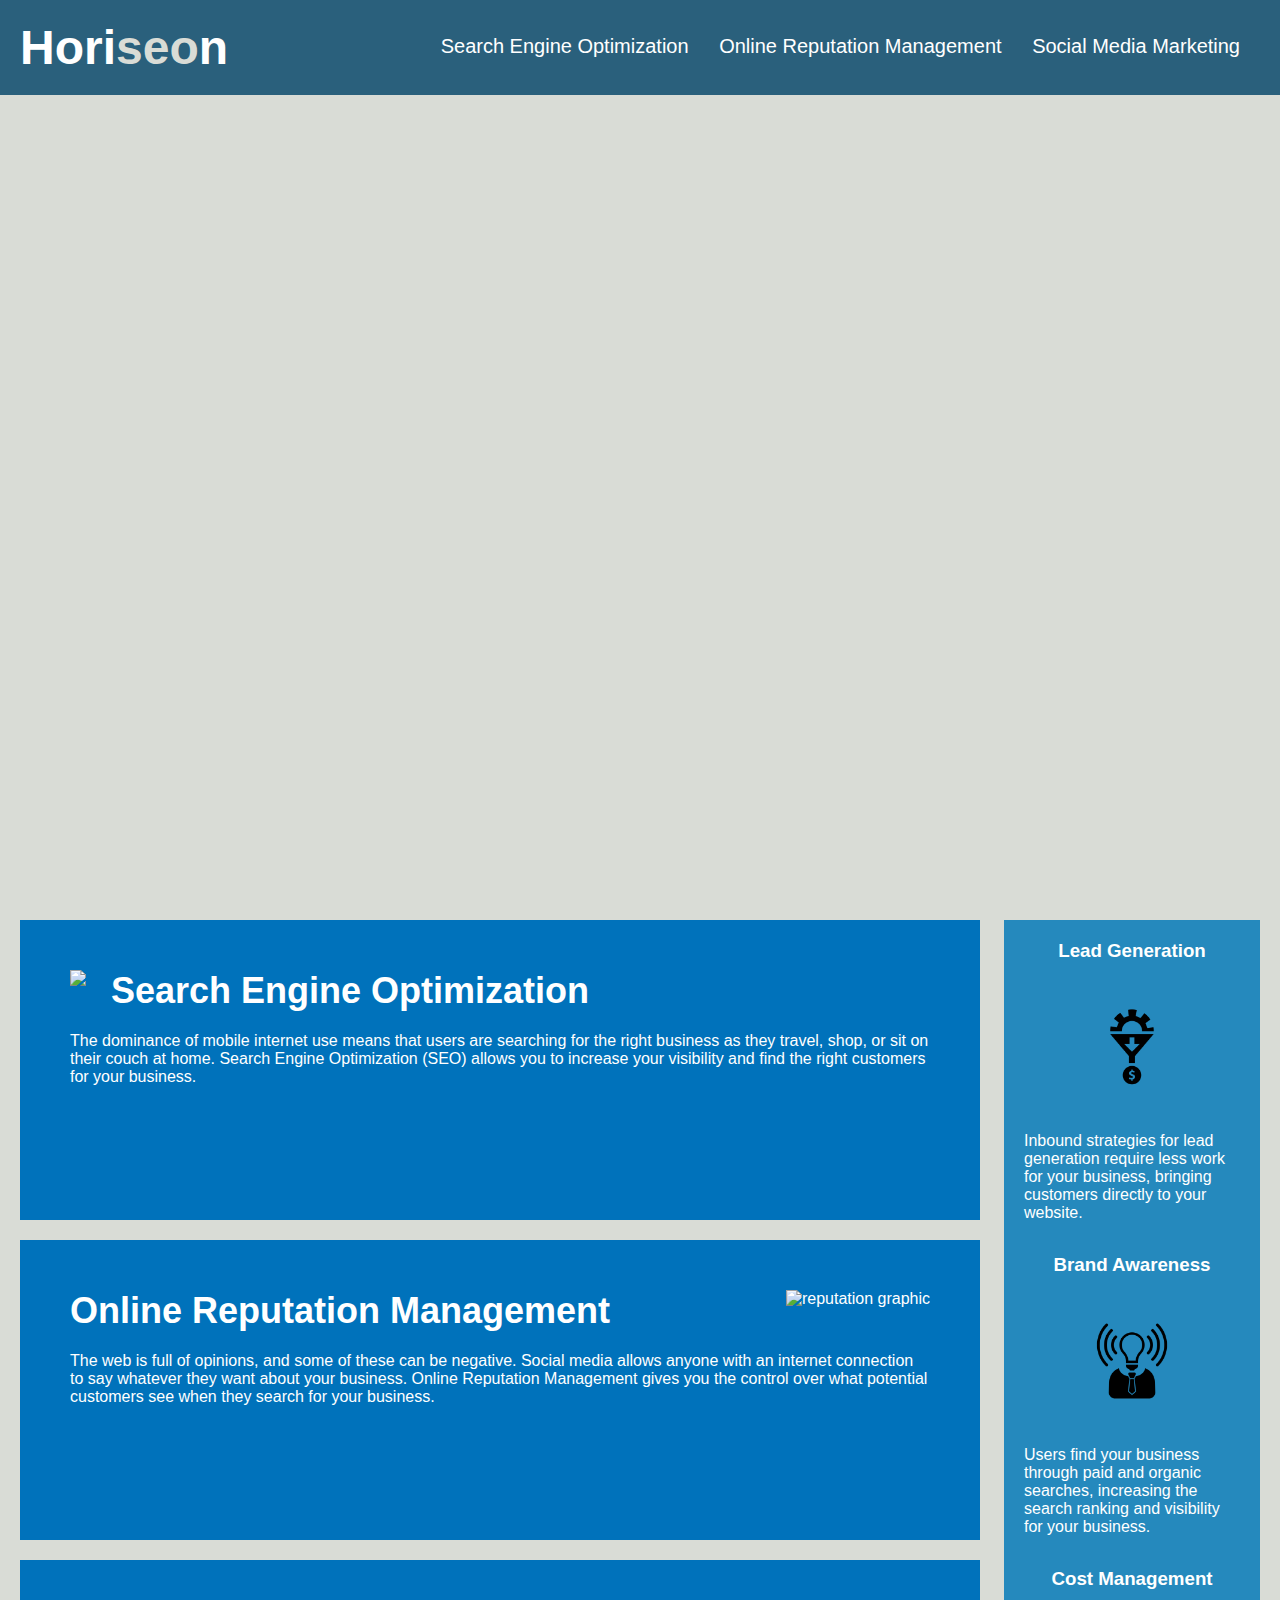
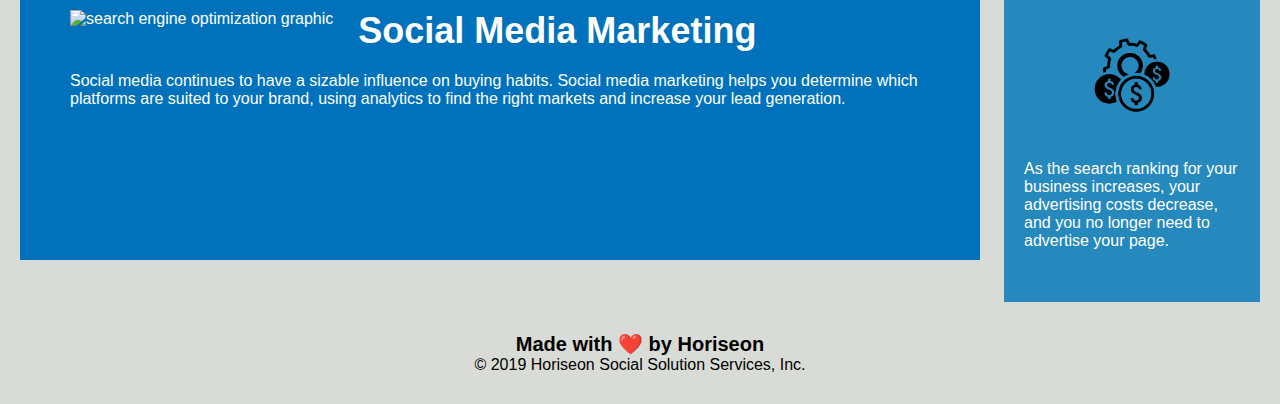
==== index.html @ 41ad2241 "moved folders outside of Develop folder, consolidated benefit attributes, added image alt" ====
<!DOCTYPE html>
<html lang="en-us">

<head>
    <meta charset="UTF-8" />
    <link rel="stylesheet" href="./assets/css/style.css">
    <title>Horiseon Marketing Agency Official Website</title>
</head>

<body>
    <div class="header">
        <h1>Hori<span class="seo">seo</span>n</h1>
        <div class="nav">
            <ul>
                <li>
                    <a href="#search-engine-optimization">Search Engine Optimization</a>
                </li>
                <li>
                    <a href="#online-reputation-management">Online Reputation Management</a>
                </li>
                <li>
                    <a href="#social-media-marketing" alt="social media marketing graphic">Social Media Marketing</a>
                </li>
            </ul>
        </div>
    </div>
    <div class="main"></div>
    <div class="content">
        <div class="search-engine-optimization">
            <img src="./assets/images/search-engine-optimization.jpg" class="float-left" />
            <h2>Search Engine Optimization</h2>
            <p>
                The dominance of mobile internet use means that users are searching for the right business as they travel, shop, or sit on their couch at home. Search Engine Optimization (SEO) allows you to increase your visibility and find the right customers for your business.
            </p>
        </div>
        <div id="online-reputation-management" class="online-reputation-management">
            <img src="./assets/images/online-reputation-management.jpg" alt="reputation graphic" class="float-right" />
            <h2>Online Reputation Management</h2>
            <p>
                The web is full of opinions, and some of these can be negative. Social media allows anyone with an internet connection to say whatever they want about your business. Online Reputation Management gives you the control over what potential customers see when they search for your business.
            </p>
        </div>
        <div id="social-media-marketing" class="social-media-marketing">
            <img src="./assets/images/social-media-marketing.jpg" alt="search engine optimization graphic" class="float-left" />
            <h2>Social Media Marketing</h2>
            <p>
                Social media continues to have a sizable influence on buying habits. Social media marketing helps you determine which platforms are suited to your brand, using analytics to find the right markets and increase your lead generation.
            </p>
        </div>
    </div>
    <div class="benefits">
        <div class="benefitmain">
            <h3>Lead Generation</h3>
            <img src="./assets/images/lead-generation.png" alt="lead generation clipart" />
            <p>
                Inbound strategies for lead generation require less work for your business, bringing customers directly to your website.
            </p>
        </div>
        <div class="benefitmain">
            <h3>Brand Awareness</h3>
            <img src="./assets/images/brand-awareness.png" alt="brand awareness clipart" />
            <p>
                Users find your business through paid and organic searches, increasing the search ranking and visibility for your business.
            </p>
        </div>
        <div class="benefitmain">
            <h3>Cost Management</h3>
            <img src="./assets/images/cost-management.png" alt="cost management clipart"></img>
            <p>
                As the search ranking for your business increases, your advertising costs decrease, and you no longer need to advertise your page.
            </p>
        </div>
    </div>
    <div class="footer">
        <h2>Made with ❤️️ by Horiseon</h2>
        <p>
            &copy; 2019 Horiseon Social Solution Services, Inc.
        </p>
    </div>
</body>

</html>
---- assets/css/style.css ----
* {
    box-sizing: border-box;
    padding: 0;
    margin: 0;
}

body {
    background-color: #d9dcd6;
}

.header {
    padding: 20px;
    font-family: 'Trebuchet MS', 'Lucida Sans Unicode', 'Lucida Grande', 'Lucida Sans', Arial, sans-serif;
    background-color: #2a607c;
    color: #ffffff;
}

.header h1 {
    display: inline-block;
    font-size: 48px;
}

.header h1 .seo {
    color: #d9dcd6;
}

.nav {
    padding-top: 15px;
    margin-right: 20px;
    float: right;
    font-family: 'Gill Sans', 'Gill Sans MT', Calibri, 'Trebuchet MS', sans-serif;
    font-size: 20px;
    color: #ffffff;
    text-decoration: none;
}

.nav ul {
    list-style-type: none;
}

.nav li {
    display: inline-block;
    margin-left: 25px;
}

a {
    color: #ffffff;
    text-decoration: none;
}

p {
    font-size: 16px;
}

.main {
    height: 800px;
    width: 100%;
    margin-bottom: 25px;
    background-image: url("../images/digital-marketing-meeting.jpg");
    background-size: cover;
    background-position: center;
}

.float-left {
    float: left;
    margin-right: 25px;
}

.float-right {
    float: right;
    margin-left: 25px;
}

.content {
    width: 75%;
    display: inline-block;
    margin-left: 20px;
}

.benefits {
    margin-right: 20px;
    padding: 20px;
    clear: both;
    float: right;
    width: 20%;
    height: 100%;
    font-family: 'Gill Sans', 'Gill Sans MT', Calibri, 'Trebuchet MS', sans-serif;
    background-color: #2589bd;
}

.benefitmain {
    margin-bottom: 32px;
    color: #ffffff;
}

.benefitmain h3 {
    margin-bottom: 10px;
    text-align: center;
}

.benefitmain img {
    display: block;
    margin: 10px auto;
    max-width: 150px;
}

.search-engine-optimization {
    margin-bottom: 20px;
    padding: 50px;
    height: 300px;
    font-family: 'Gill Sans', 'Gill Sans MT', Calibri, 'Trebuchet MS', sans-serif;
    background-color: #0072bb;
    color: #ffffff;
}

.online-reputation-management {
    margin-bottom: 20px;
    padding: 50px;
    height: 300px;
    font-family: 'Gill Sans', 'Gill Sans MT', Calibri, 'Trebuchet MS', sans-serif;
    background-color: #0072bb;
    color: #ffffff;
}

.social-media-marketing {
    margin-bottom: 20px;
    padding: 50px;
    height: 300px;
    font-family: 'Gill Sans', 'Gill Sans MT', Calibri, 'Trebuchet MS', sans-serif;
    background-color: #0072bb;
    color: #ffffff;
}

.search-engine-optimization img {
    max-height: 200px;
}

.online-reputation-management img {
    max-height: 200px;
}

.social-media-marketing img {
    max-height: 200px;
}

.search-engine-optimization h2 {
    margin-bottom: 20px;
    font-size: 36px;
}

.online-reputation-management h2 {
    margin-bottom: 20px;
    font-size: 36px;
}

.social-media-marketing h2 {
    margin-bottom: 20px;
    font-size: 36px;
}

.footer {
    padding: 30px;
    clear: both;
    font-family: 'Trebuchet MS', 'Lucida Sans Unicode', 'Lucida Grande', 'Lucida Sans', Arial, sans-serif;
    text-align: center;
}

.footer h2 {
    font-size: 20px;
}
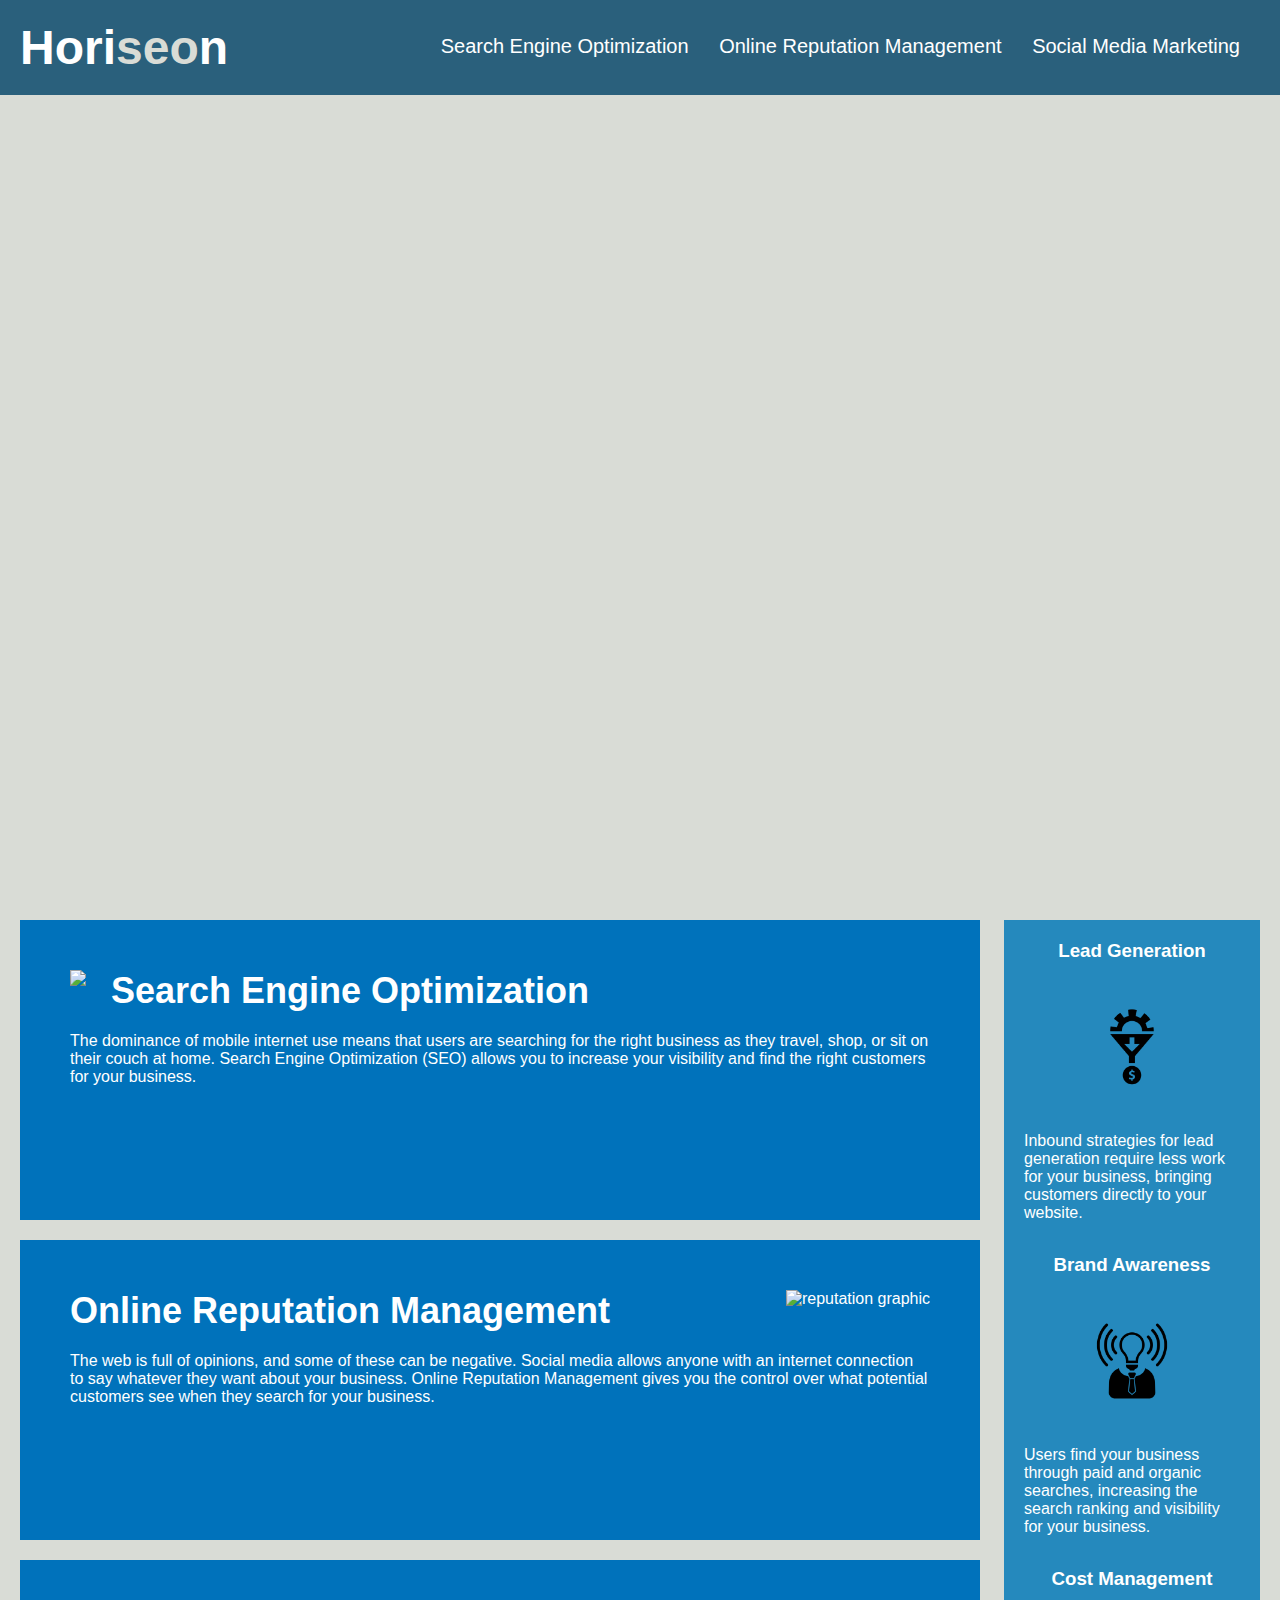
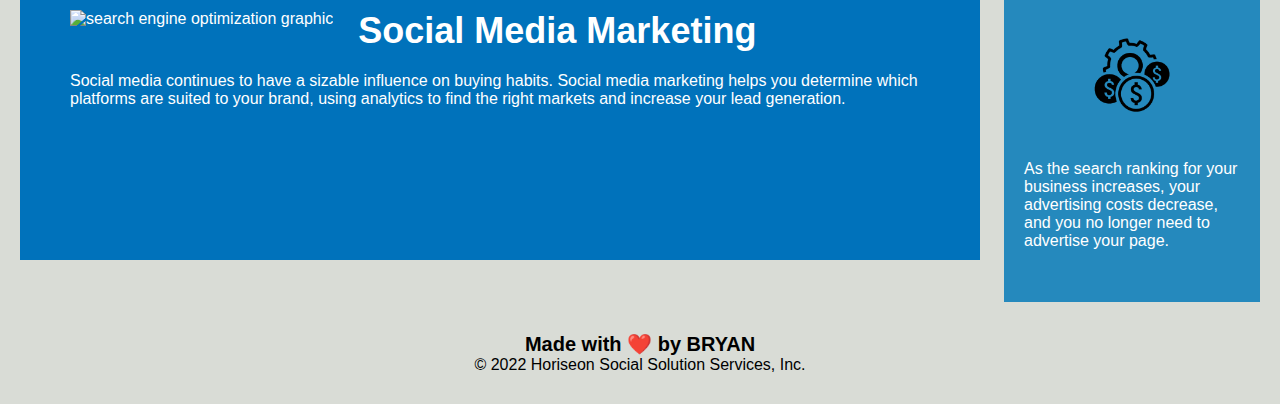
==== commit 6664a8fe: "semantic HTML added" ====
--- a/index.html
+++ b/index.html
@@ -8,7 +8,7 @@
 </head>
 
 <body>
-    <div class="header">
+    <nav class="header">
         <h1>Hori<span class="seo">seo</span>n</h1>
         <div class="nav">
             <ul>
@@ -23,9 +23,9 @@
                 </li>
             </ul>
         </div>
-    </div>
+    </nav>
     <div class="main"></div>
-    <div class="content">
+    <main class="content">
         <div class="search-engine-optimization">
             <img src="./assets/images/search-engine-optimization.jpg" class="float-left" />
             <h2>Search Engine Optimization</h2>
@@ -47,8 +47,8 @@
                 Social media continues to have a sizable influence on buying habits. Social media marketing helps you determine which platforms are suited to your brand, using analytics to find the right markets and increase your lead generation.
             </p>
         </div>
-    </div>
-    <div class="benefits">
+    </main>
+    <benefits class="benefits">
         <div class="benefitmain">
             <h3>Lead Generation</h3>
             <img src="./assets/images/lead-generation.png" alt="lead generation clipart" />
@@ -70,13 +70,13 @@
                 As the search ranking for your business increases, your advertising costs decrease, and you no longer need to advertise your page.
             </p>
         </div>
-    </div>
-    <div class="footer">
-        <h2>Made with ❤️️ by Horiseon</h2>
+    </benefits>
+    <footer class="footer">
+        <h2>Made with ❤️️ by BRYAN</h2>
         <p>
-            &copy; 2019 Horiseon Social Solution Services, Inc.
+            &copy; 2022 Horiseon Social Solution Services, Inc.
         </p>
-    </div>
+    </footer>
 </body>
 
 </html>
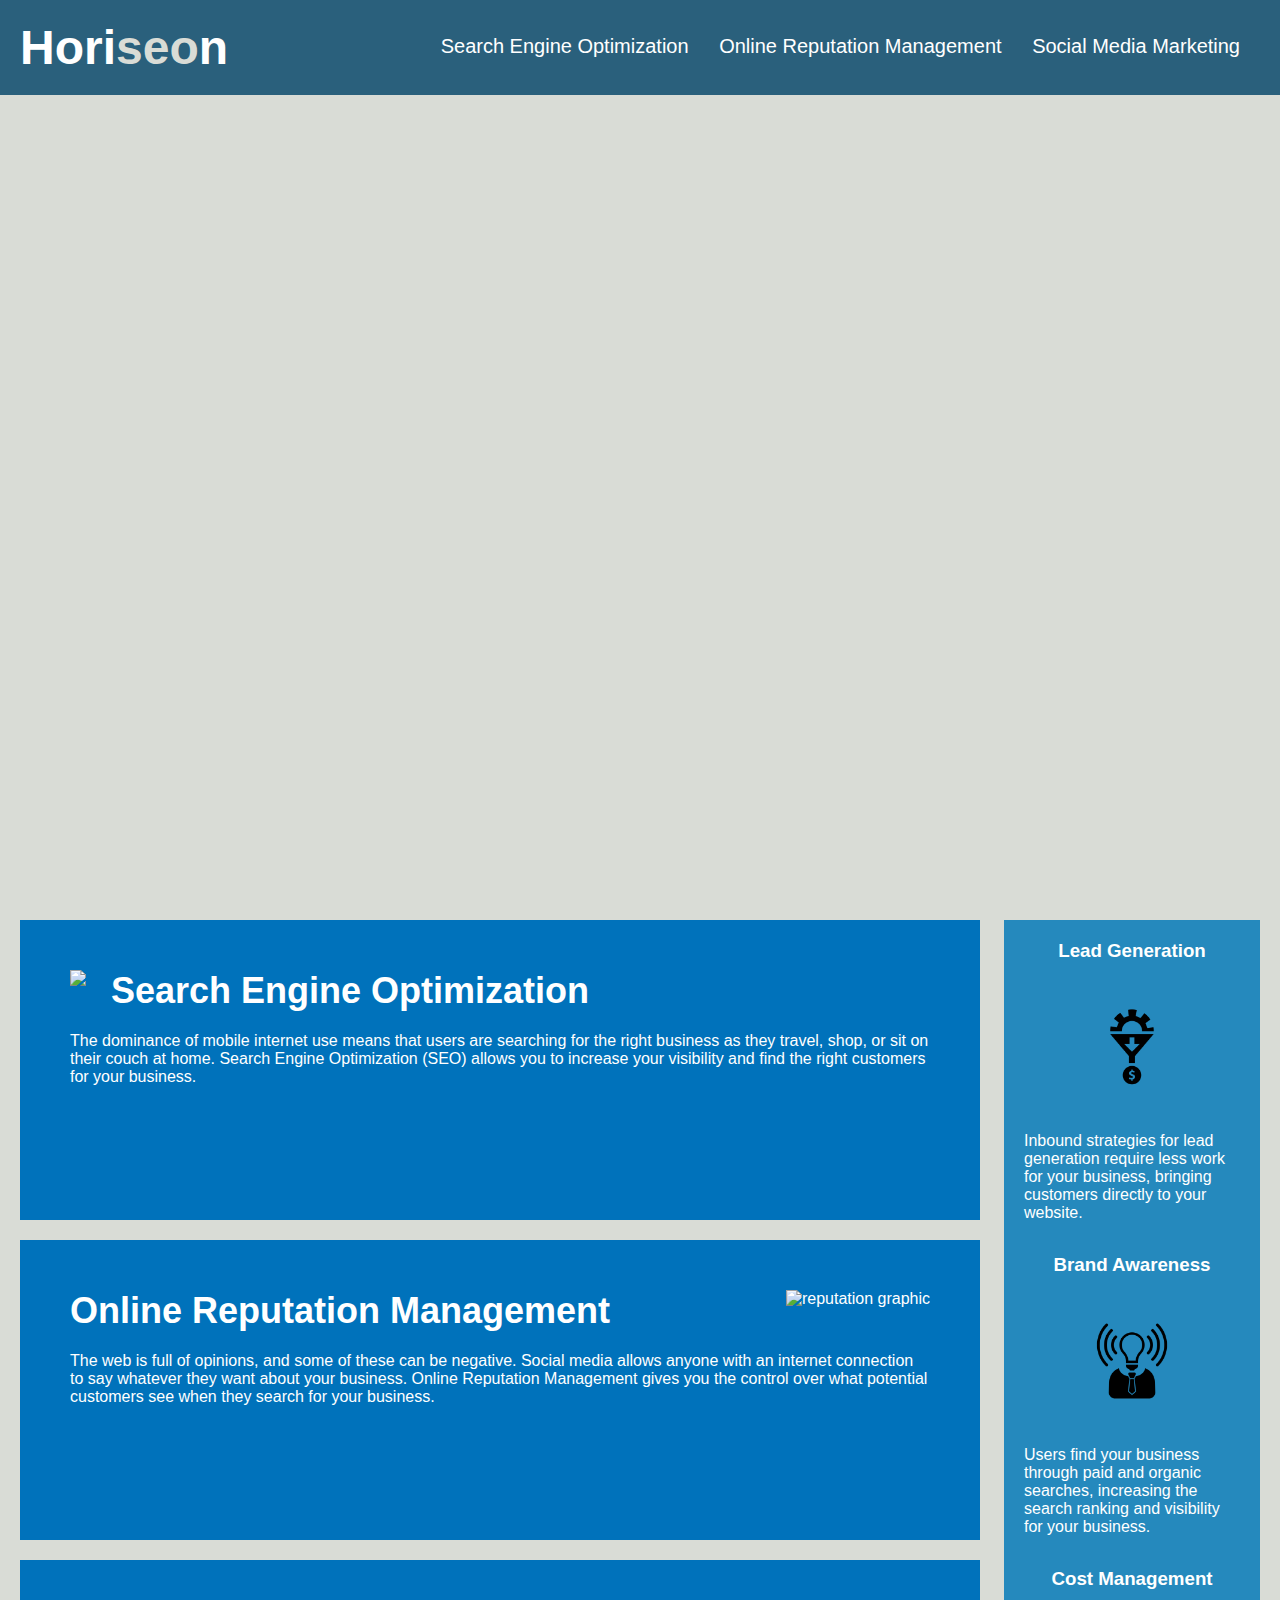
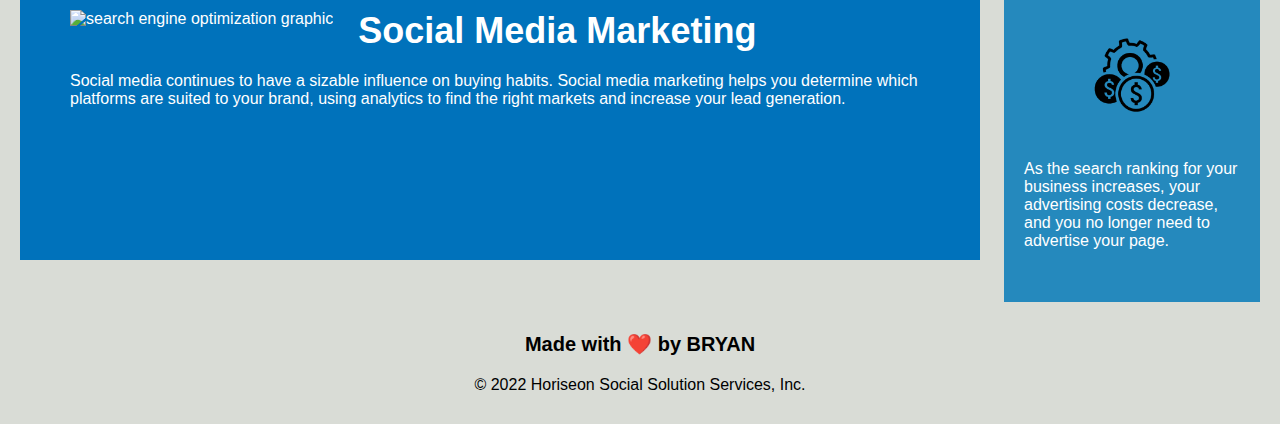
==== commit 07d39ada: "consolidated css and added more comments" ====
--- a/index.html
+++ b/index.html
@@ -26,21 +26,21 @@
     </nav>
     <div class="main"></div>
     <main class="content">
-        <div class="search-engine-optimization">
+        <div id="search-engine-optimization" class="contentbox">
             <img src="./assets/images/search-engine-optimization.jpg" class="float-left" />
             <h2>Search Engine Optimization</h2>
             <p>
                 The dominance of mobile internet use means that users are searching for the right business as they travel, shop, or sit on their couch at home. Search Engine Optimization (SEO) allows you to increase your visibility and find the right customers for your business.
             </p>
         </div>
-        <div id="online-reputation-management" class="online-reputation-management">
+        <div id="online-reputation-management" class="contentbox">
             <img src="./assets/images/online-reputation-management.jpg" alt="reputation graphic" class="float-right" />
             <h2>Online Reputation Management</h2>
             <p>
                 The web is full of opinions, and some of these can be negative. Social media allows anyone with an internet connection to say whatever they want about your business. Online Reputation Management gives you the control over what potential customers see when they search for your business.
             </p>
         </div>
-        <div id="social-media-marketing" class="social-media-marketing">
+        <div id="social-media-marketing" class="contentbox">
             <img src="./assets/images/social-media-marketing.jpg" alt="search engine optimization graphic" class="float-left" />
             <h2>Social Media Marketing</h2>
             <p>
@@ -48,29 +48,29 @@
             </p>
         </div>
     </main>
-    <benefits class="benefits">
-        <div class="benefitmain">
+    <aside class="benefits">
+        <article class="benefitmain">
             <h3>Lead Generation</h3>
             <img src="./assets/images/lead-generation.png" alt="lead generation clipart" />
             <p>
                 Inbound strategies for lead generation require less work for your business, bringing customers directly to your website.
             </p>
-        </div>
-        <div class="benefitmain">
+        </article>
+        <article class="benefitmain">
             <h3>Brand Awareness</h3>
             <img src="./assets/images/brand-awareness.png" alt="brand awareness clipart" />
             <p>
                 Users find your business through paid and organic searches, increasing the search ranking and visibility for your business.
             </p>
-        </div>
-        <div class="benefitmain">
+        </article>
+        <article class="benefitmain">
             <h3>Cost Management</h3>
             <img src="./assets/images/cost-management.png" alt="cost management clipart"></img>
             <p>
                 As the search ranking for your business increases, your advertising costs decrease, and you no longer need to advertise your page.
             </p>
-        </div>
-    </benefits>
+        </article>
+    </aside>
     <footer class="footer">
         <h2>Made with ❤️️ by BRYAN</h2>
         <p>
--- a/assets/css/style.css
+++ b/assets/css/style.css
@@ -3,11 +3,16 @@
     padding: 0;
     margin: 0;
 }
-
+/*
+body background goes here
+*/
 body {
     background-color: #d9dcd6;
 }
 
+/*
+all header formatting here
+*/
 .header {
     padding: 20px;
     font-family: 'Trebuchet MS', 'Lucida Sans Unicode', 'Lucida Grande', 'Lucida Sans', Arial, sans-serif;
@@ -15,15 +20,34 @@
     color: #ffffff;
 }
 
-.header h1 {
+/*
+heading styles below
+*/
+h1 {
     display: inline-block;
     font-size: 48px;
 }
 
-.header h1 .seo {
+h2 {
+    margin-bottom: 20px;
+    font-size: 36px;
+}
+
+h3 {
+    margin-bottom: 10px;
+    text-align: center;
+}
+
+/*
+style for SEO in title
+*/
+.seo {
     color: #d9dcd6;
 }
 
+/*
+navigation bar style goes here
+*/
 .nav {
     padding-top: 15px;
     margin-right: 20px;
@@ -43,15 +67,31 @@
     margin-left: 25px;
 }
 
+/*
+style for links goes here
+*/
 a {
     color: #ffffff;
     text-decoration: none;
 }
 
+/*
+general paragraph style goes here
+*/
 p {
     font-size: 16px;
 }
 
+/*
+style for all main images goes here
+*/
+img {
+    max-height: 200px;
+}
+
+/*
+styling for the main box goes here
+*/
 .main {
     height: 800px;
     width: 100%;
@@ -71,12 +111,24 @@
     margin-left: 25px;
 }
 
+.contentbox {
+    margin-bottom: 20px;
+    padding: 50px;
+    height: 300px;
+    font-family: 'Gill Sans', 'Gill Sans MT', Calibri, 'Trebuchet MS', sans-serif;
+    background-color: #0072bb;
+    color: #ffffff;
+}
+
 .content {
     width: 75%;
     display: inline-block;
     margin-left: 20px;
 }
 
+/*
+style for benefits aside goes here
+*/
 .benefits {
     margin-right: 20px;
     padding: 20px;
@@ -93,71 +145,15 @@
     color: #ffffff;
 }
 
-.benefitmain h3 {
-    margin-bottom: 10px;
-    text-align: center;
-}
-
 .benefitmain img {
     display: block;
     margin: 10px auto;
     max-width: 150px;
 }
 
-.search-engine-optimization {
-    margin-bottom: 20px;
-    padding: 50px;
-    height: 300px;
-    font-family: 'Gill Sans', 'Gill Sans MT', Calibri, 'Trebuchet MS', sans-serif;
-    background-color: #0072bb;
-    color: #ffffff;
-}
-
-.online-reputation-management {
-    margin-bottom: 20px;
-    padding: 50px;
-    height: 300px;
-    font-family: 'Gill Sans', 'Gill Sans MT', Calibri, 'Trebuchet MS', sans-serif;
-    background-color: #0072bb;
-    color: #ffffff;
-}
-
-.social-media-marketing {
-    margin-bottom: 20px;
-    padding: 50px;
-    height: 300px;
-    font-family: 'Gill Sans', 'Gill Sans MT', Calibri, 'Trebuchet MS', sans-serif;
-    background-color: #0072bb;
-    color: #ffffff;
-}
-
-.search-engine-optimization img {
-    max-height: 200px;
-}
-
-.online-reputation-management img {
-    max-height: 200px;
-}
-
-.social-media-marketing img {
-    max-height: 200px;
-}
-
-.search-engine-optimization h2 {
-    margin-bottom: 20px;
-    font-size: 36px;
-}
-
-.online-reputation-management h2 {
-    margin-bottom: 20px;
-    font-size: 36px;
-}
-
-.social-media-marketing h2 {
-    margin-bottom: 20px;
-    font-size: 36px;
-}
-
+/*
+style for footer goes here
+*/
 .footer {
     padding: 30px;
     clear: both;
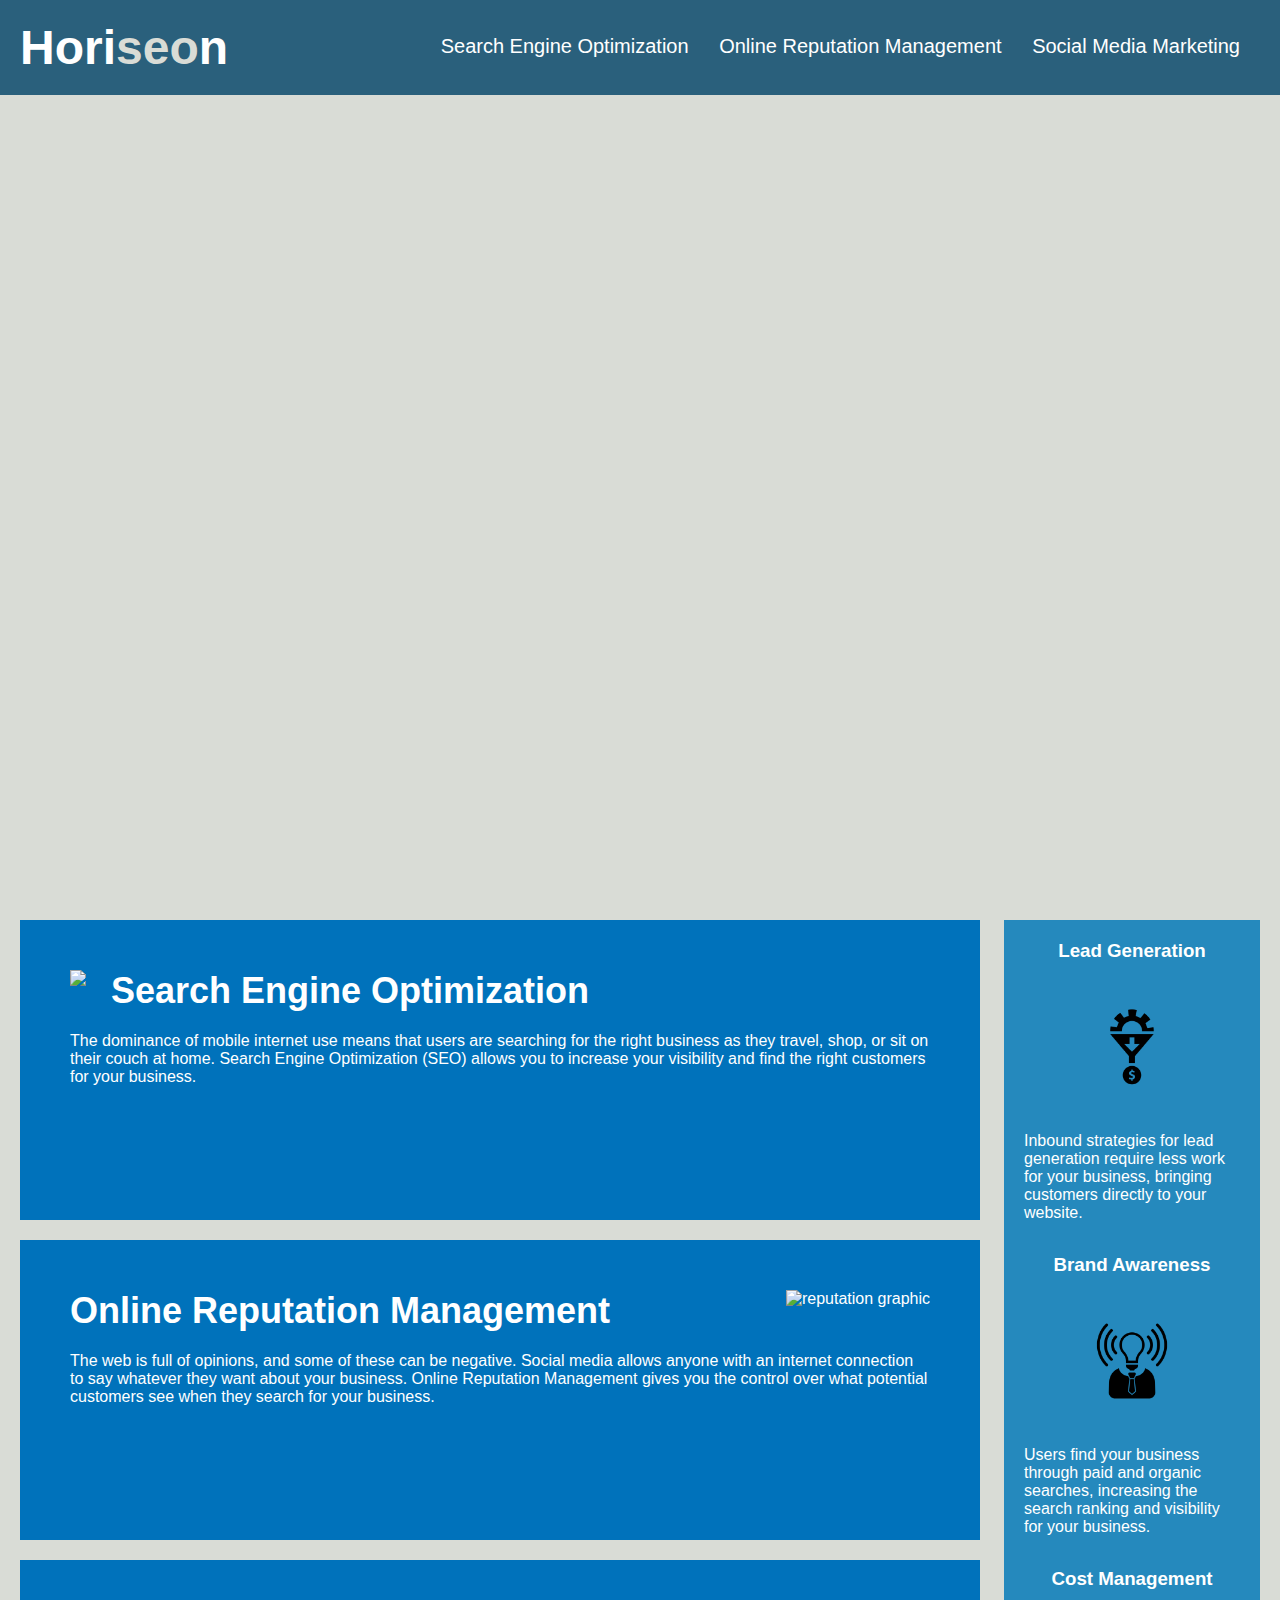
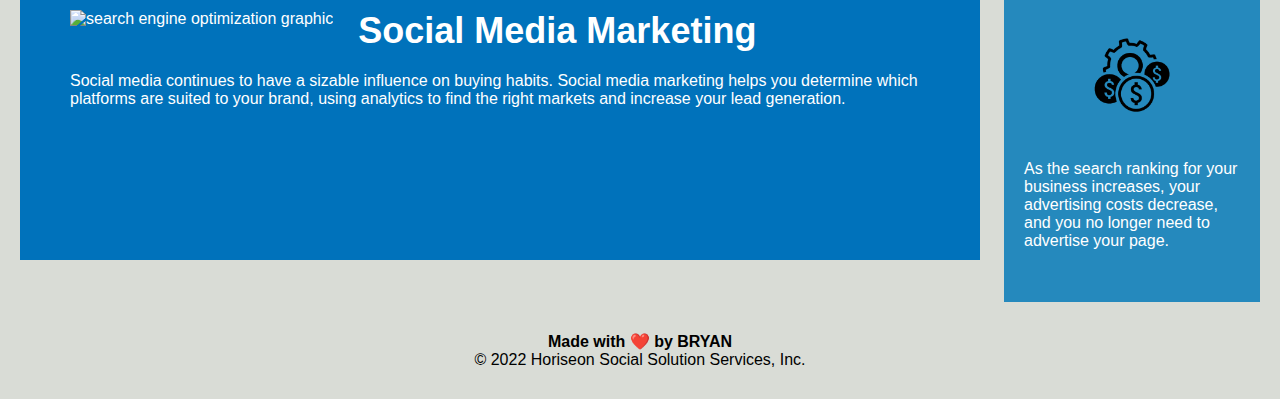
==== commit deb567a7: "corrected heading element in footer to h4 to be in sequential order" ====
--- a/index.html
+++ b/index.html
@@ -72,7 +72,7 @@
         </article>
     </aside>
     <footer class="footer">
-        <h2>Made with ❤️️ by BRYAN</h2>
+        <h4>Made with ❤️️ by BRYAN</h4>
         <p>
             &copy; 2022 Horiseon Social Solution Services, Inc.
         </p>
